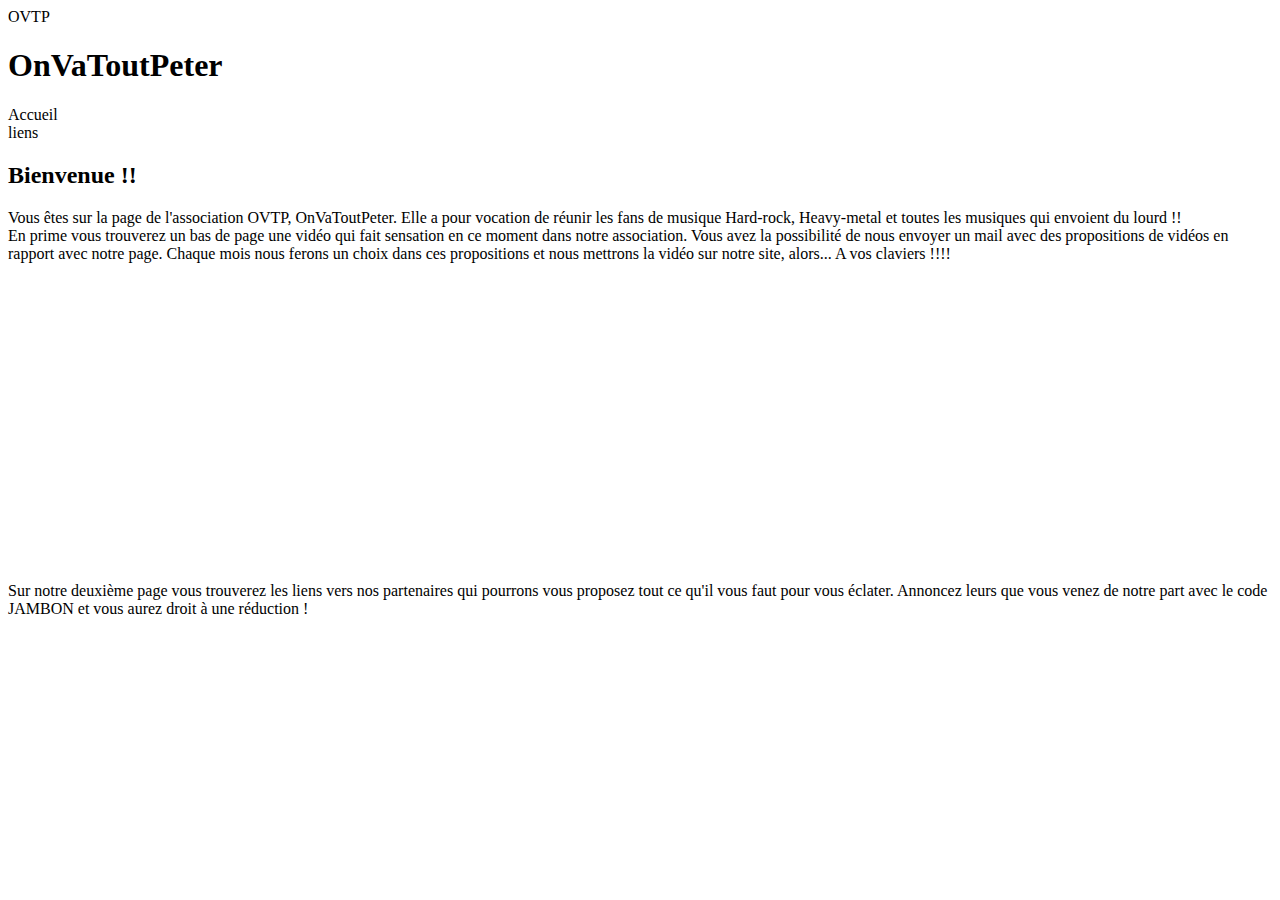
==== index.html @ 71aef123 "add video index.html" ====
<!DOCTYPE html>
<html lang="fr">
<head>
  <meta charset="UTF-8">
  <meta name="viewport" content="width=device-width, initial-scale=1.0">
  <title>voici le site web de l'association OnVaToutPeter, OVTP notre association regroupe les 
    amateurs de musique hard rock, trash métal, tout le monde est le bienvenu
      </title>
  <link href="https://cdn.jsdelivr.net/npm/bootstrap@5.0.0-beta1/dist/css/bootstrap.min.css" 
  rel="stylesheet" 
  integrity="sha384-giJF6kkoqNQ00vy+HMDP7azOuL0xtbfIcaT9wjKHr8RbDVddVHyTfAAsrekwKmP1" 
  crossorigin="anonymous">
</head>
<body>

  <!--title-->
  <header>
    <!--add logo-->
    <div>OVTP</div> 
    <h1>OnVaToutPeter</h1>
  </header>
  
  <!--navigation-->
  <div>Accueil</div>
  <div>liens</div>

  <!--content-->
  <main>

    <!--explications avec 1 photo-->
    <article>
      <H2>Bienvenue !!</H2>
      <div>Vous êtes sur la page de l'association OVTP, OnVaToutPeter. Elle a pour vocation de 
        réunir les fans de musique Hard-rock, Heavy-metal et toutes les musiques qui envoient du 
        lourd !!</div>
    </article>

    <!--explications avec 1 deuxieme photo-->
    <article>
      <div>En prime vous trouverez un bas de page une vidéo qui fait sensation en ce moment dans 
        notre association. Vous avez la possibilité de nous envoyer un mail avec des propositions
        de vidéos en rapport avec notre page. Chaque mois nous ferons un choix dans ces propositions 
        et nous mettrons la vidéo sur notre site, alors... A vos claviers !!!!</div>
    </article>
    <iframe width="560" height="315" src="https://www.youtube.com/embed/IaJ2UHiTa0o" 
    frameborder="0" 
    allow="accelerometer; muted; autoplay; clipboard-write; encrypted-media; gyroscope; picture-in-picture" 
    allowfullscreen></iframe>

    <!--explications avec un lien sur la 2eme page-->
    <article>
      <div>Sur notre deuxième page <!--mettre le lien--> vous trouverez les liens vers nos 
      partenaires qui pourrons vous proposez tout ce qu'il vous faut pour vous éclater. Annoncez 
      leurs que vous venez de notre part avec le code JAMBON et vous aurez droit à une réduction !
      </div>
    </article>

  </main>

  <!--footer avec tous droits réservé et logo-->
  <footer></footer>
</body>
</html>
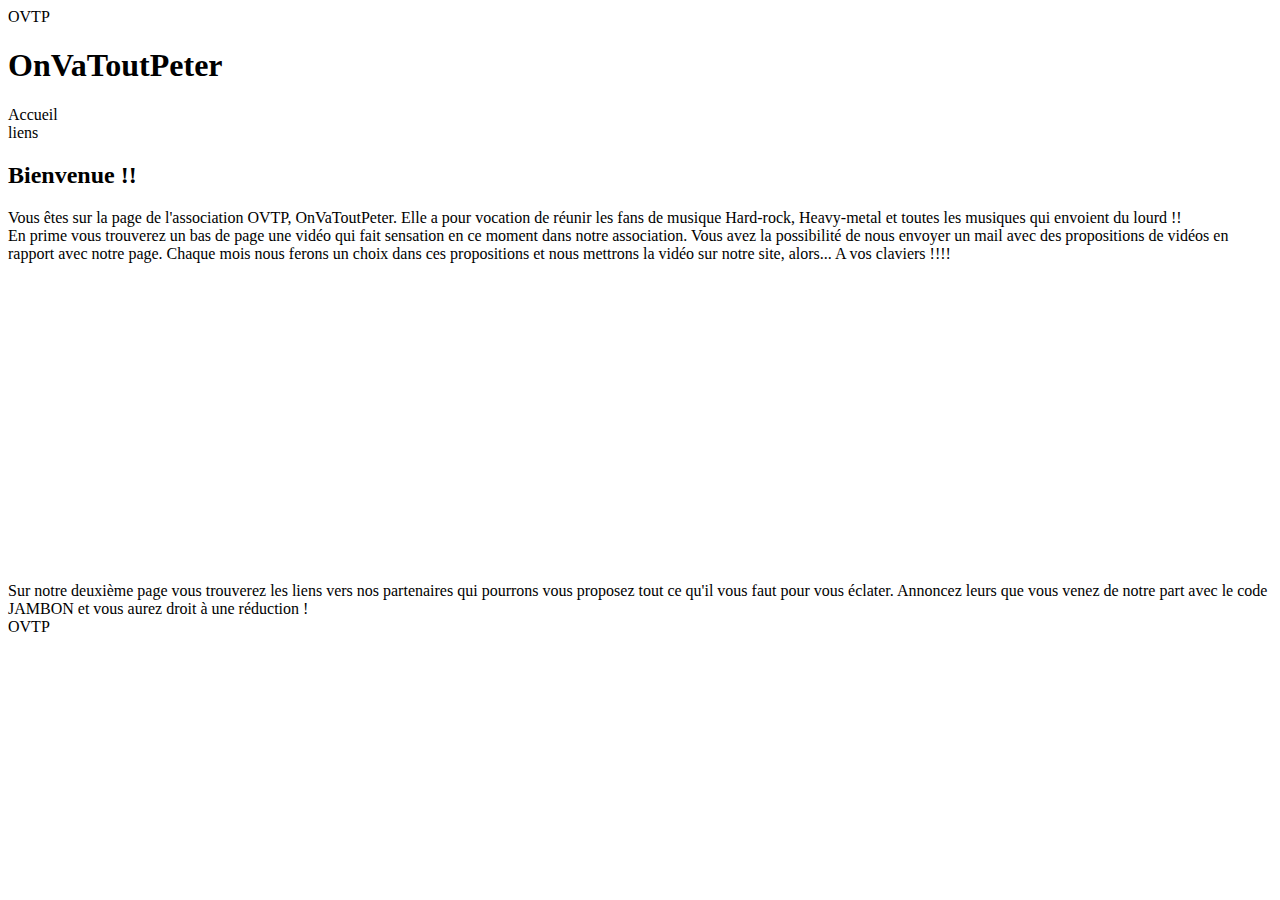
==== commit 2ae937f9: "end of script for index.html" ====
--- a/index.html
+++ b/index.html
@@ -58,6 +58,6 @@
   </main>
 
   <!--footer avec tous droits réservé et logo-->
-  <footer></footer>
+  <footer>OVTP</footer>
 </body>
 </html>
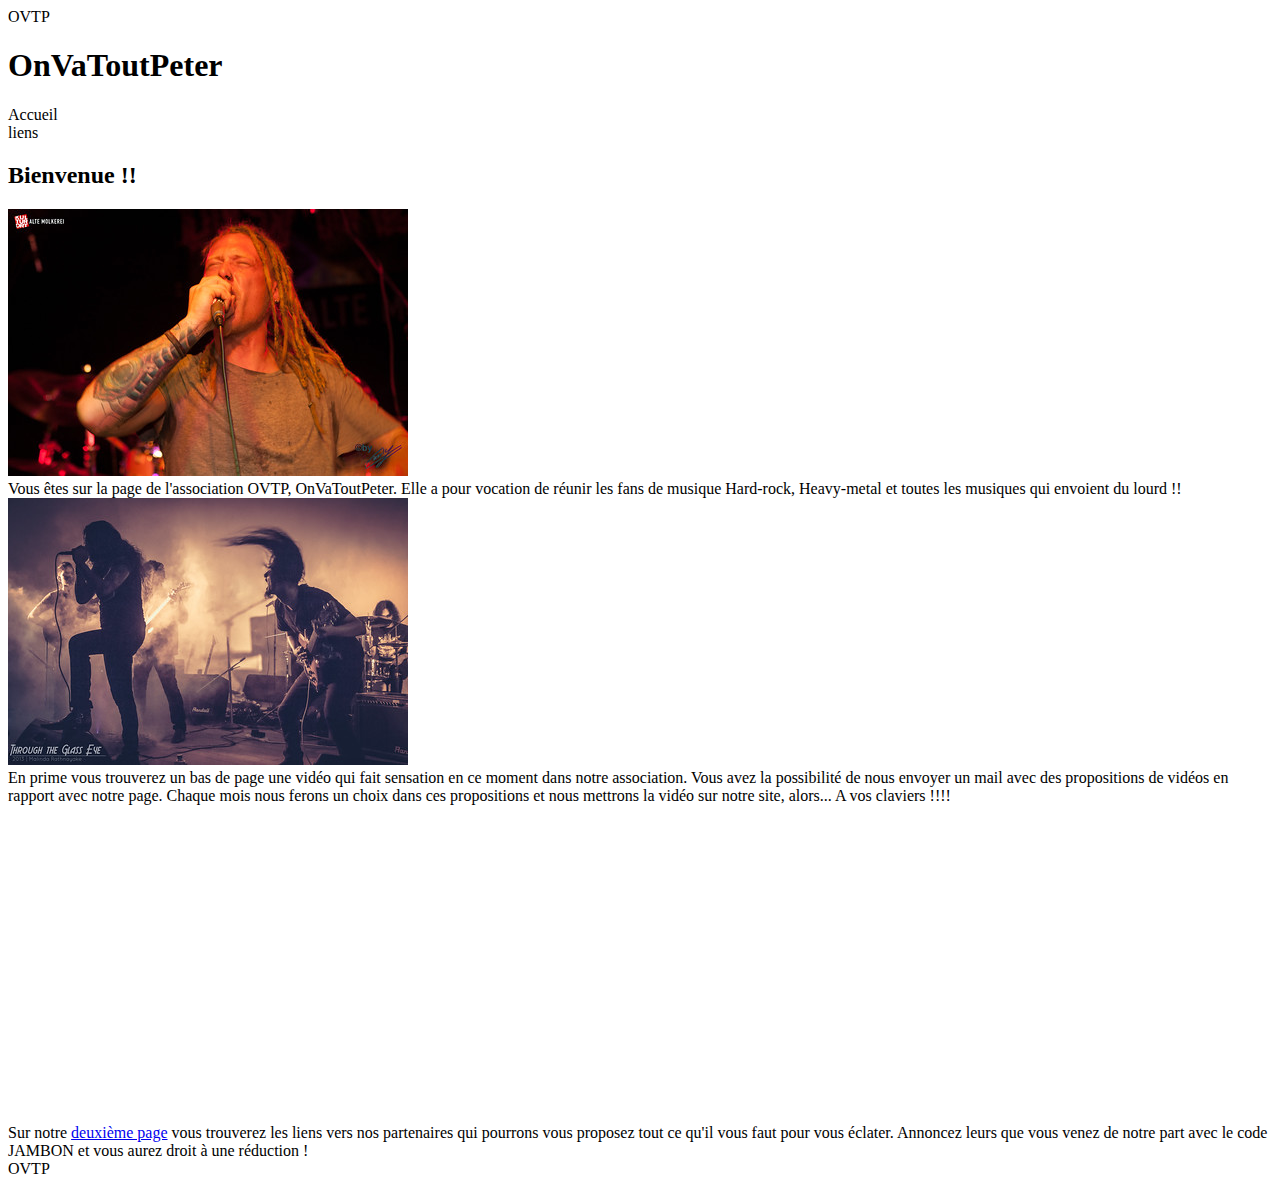
==== commit bc407b95: "debug delete page partenaires" ====
--- a/index.html
+++ b/index.html
@@ -30,6 +30,7 @@
     <!--explications avec 1 photo-->
     <article>
       <H2>Bienvenue !!</H2>
+      <img src="./media/heavy1.jpg">
       <div>Vous êtes sur la page de l'association OVTP, OnVaToutPeter. Elle a pour vocation de 
         réunir les fans de musique Hard-rock, Heavy-metal et toutes les musiques qui envoient du 
         lourd !!</div>
@@ -37,6 +38,7 @@
 
     <!--explications avec 1 deuxieme photo-->
     <article>
+      <img src="./media/heavy2.jpg">
       <div>En prime vous trouverez un bas de page une vidéo qui fait sensation en ce moment dans 
         notre association. Vous avez la possibilité de nous envoyer un mail avec des propositions
         de vidéos en rapport avec notre page. Chaque mois nous ferons un choix dans ces propositions 
@@ -49,7 +51,7 @@
 
     <!--explications avec un lien sur la 2eme page-->
     <article>
-      <div>Sur notre deuxième page <!--mettre le lien--> vous trouverez les liens vers nos 
+      <div>Sur notre <a href="./partenaires.html">deuxième page</a> vous trouverez les liens vers nos 
       partenaires qui pourrons vous proposez tout ce qu'il vous faut pour vous éclater. Annoncez 
       leurs que vous venez de notre part avec le code JAMBON et vous aurez droit à une réduction !
       </div>
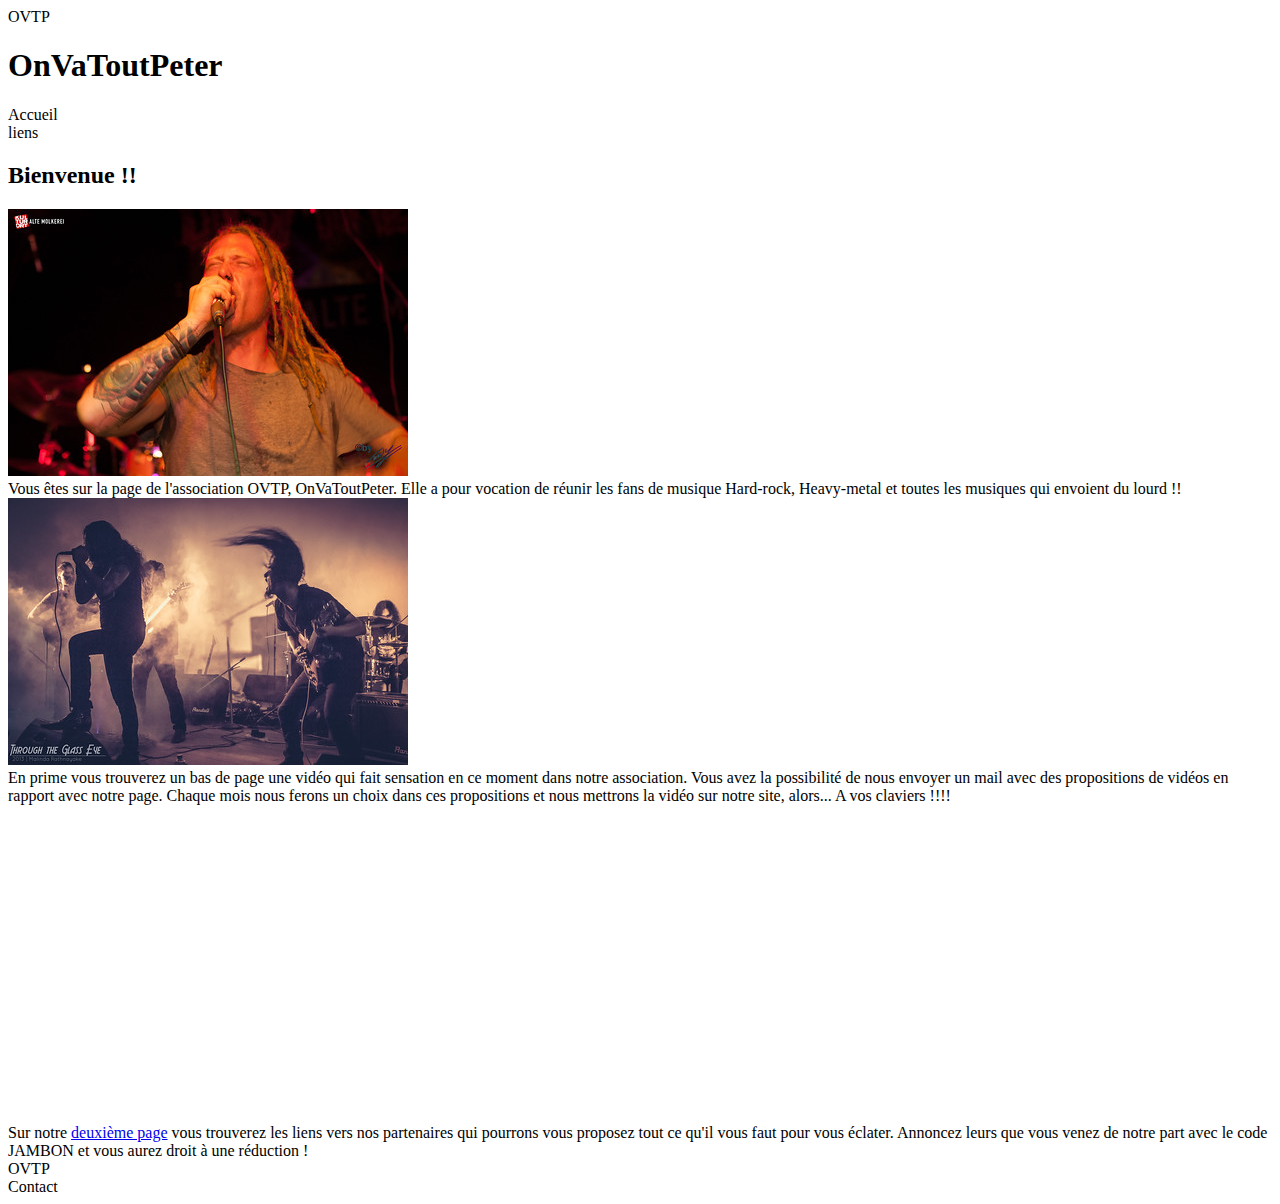
==== commit cc61941f: "add style.css" ====
--- a/index.html
+++ b/index.html
@@ -27,7 +27,7 @@
   <!--content-->
   <main>
 
-    <!--explications avec 1 photo-->
+    <!--explications with 1 picture-->
     <article>
       <H2>Bienvenue !!</H2>
       <img src="./media/heavy1.jpg">
@@ -36,7 +36,7 @@
         lourd !!</div>
     </article>
 
-    <!--explications avec 1 deuxieme photo-->
+    <!--explications with 1 picture-->
     <article>
       <img src="./media/heavy2.jpg">
       <div>En prime vous trouverez un bas de page une vidéo qui fait sensation en ce moment dans 
@@ -49,7 +49,7 @@
     allow="accelerometer; muted; autoplay; clipboard-write; encrypted-media; gyroscope; picture-in-picture" 
     allowfullscreen></iframe>
 
-    <!--explications avec un lien sur la 2eme page-->
+    <!--explications with link to second page-->
     <article>
       <div>Sur notre <a href="./partenaires.html">deuxième page</a> vous trouverez les liens vers nos 
       partenaires qui pourrons vous proposez tout ce qu'il vous faut pour vous éclater. Annoncez 
@@ -59,7 +59,10 @@
 
   </main>
 
-  <!--footer avec tous droits réservé et logo-->
-  <footer>OVTP</footer>
+  <!--footer with "tous droits réservés" and logo-->
+  <footer>
+    <div>OVTP</div>
+    <div>Contact</div>
+  </footer>
 </body>
 </html>
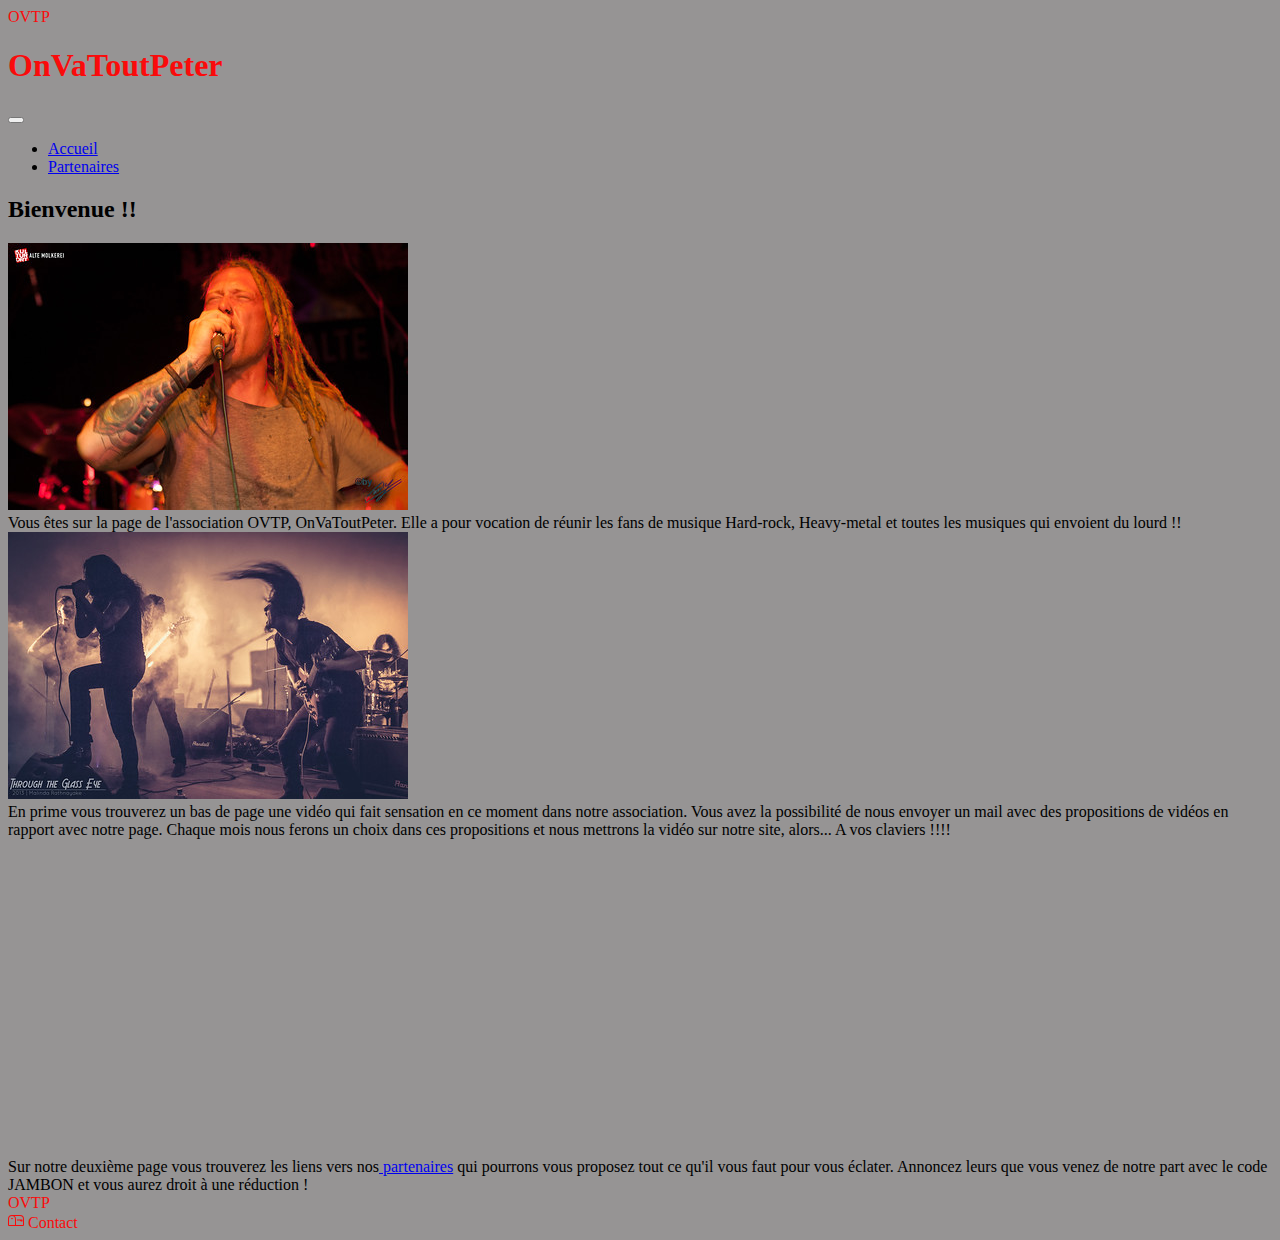
==== commit 0990ca2b: "begin to add bootsrap" ====
--- a/index.html
+++ b/index.html
@@ -5,11 +5,13 @@
   <meta name="viewport" content="width=device-width, initial-scale=1.0">
   <title>voici le site web de l'association OnVaToutPeter, OVTP notre association regroupe les 
     amateurs de musique hard rock, trash métal, tout le monde est le bienvenu
-      </title>
+  </title>
   <link href="https://cdn.jsdelivr.net/npm/bootstrap@5.0.0-beta1/dist/css/bootstrap.min.css" 
   rel="stylesheet" 
   integrity="sha384-giJF6kkoqNQ00vy+HMDP7azOuL0xtbfIcaT9wjKHr8RbDVddVHyTfAAsrekwKmP1" 
   crossorigin="anonymous">
+  <link rel="stylesheet" href="./style.css">
+  
 </head>
 <body>
 
@@ -21,8 +23,31 @@
   </header>
   
   <!--navigation-->
-  <div>Accueil</div>
-  <div>liens</div>
+  <div class="row no-gutters mr-2 ml-2">
+    <div class="col-12"> 
+      <nav class="navbar navbar-expand-lg navbar-dark bg-dark">
+        <a class="navbar-brand m-auto" href="NavigationBar"></a>
+        <button class="navbar-toggler" 
+        type="button" 
+        data-toggle="collapse" 
+        data-target="#navbarNav" 
+        aria-controls="navbarNav" 
+        aria-expanded="false" 
+        aria-label="Toggle navigation">
+          <span class="navbar-toggler-icon"></span>
+        </button>
+        <div class="collapse navbar-collapse text-white" id="navbarNav">
+          <ul class="navbar-nav mr-auto">
+            <li class="nav-item">
+              <a class="nav-link disabled" href="#" tabindex="-1" aria-disabled="true">Accueil</a>
+            </li>
+            <li class="nav-item">
+              <a class="nav-link active" href="./partenaires.html">Partenaires</a>
+            </li>
+          </ul>
+      </nav>
+    </div>
+  </div>
 
   <!--content-->
   <main>
@@ -46,13 +71,16 @@
     </article>
     <iframe width="560" height="315" src="https://www.youtube.com/embed/IaJ2UHiTa0o" 
     frameborder="0" 
-    allow="accelerometer; muted; autoplay; clipboard-write; encrypted-media; gyroscope; picture-in-picture" 
-    allowfullscreen></iframe>
+    allow="accelerometer; muted; autoplay; clipboard-write; encrypted-media; gyroscope; 
+    picture-in-picture" 
+    allowfullscreen>
+    <p>Votre navigateur ne prend pas en charge les vidéos HTML5.</p>
+    </iframe>
 
     <!--explications with link to second page-->
     <article>
-      <div>Sur notre <a href="./partenaires.html">deuxième page</a> vous trouverez les liens vers nos 
-      partenaires qui pourrons vous proposez tout ce qu'il vous faut pour vous éclater. Annoncez 
+      <div>Sur notre deuxième page vous trouverez les liens vers nos<a href="./partenaires.html"> 
+      partenaires</a> qui pourrons vous proposez tout ce qu'il vous faut pour vous éclater. Annoncez 
       leurs que vous venez de notre part avec le code JAMBON et vous aurez droit à une réduction !
       </div>
     </article>
@@ -62,7 +90,11 @@
   <!--footer with "tous droits réservés" and logo-->
   <footer>
     <div>OVTP</div>
-    <div>Contact</div>
+    <div><svg xmlns="http://www.w3.org/2000/svg" width="16" height="16" fill="currentColor" class="bi bi-mailbox" viewBox="0 0 16 16">
+      <path fill-rule="evenodd" d="M4 4a3 3 0 0 0-3 3v6h6V7a3 3 0 0 0-3-3zm0-1h8a4 4 0 0 1 4 4v6a1 1 0 0 1-1 1H1a1 1 0 0 1-1-1V7a4 4 0 0 1 4-4zm2.646 1A3.99 3.99 0 0 1 8 7v6h7V7a3 3 0 0 0-3-3H6.646z"/>
+      <path fill-rule="evenodd" d="M11.793 8.5H9v-1h5a.5.5 0 0 1 .5.5v1a.5.5 0 0 1-.5.5h-1a.5.5 0 0 1-.354-.146l-.853-.854z"/>
+      <path d="M5 7c0 .552-.448 0-1 0s-1 .552-1 0a1 1 0 0 1 2 0z"/>
+    </svg> Contact</div>
   </footer>
 </body>
 </html>
--- a/style.css
+++ b/style.css
@@ -0,0 +1,6 @@
+header, footer {
+  color: rgb(250, 11, 11);
+}
+body {
+  background: rgb(150, 148, 148);
+}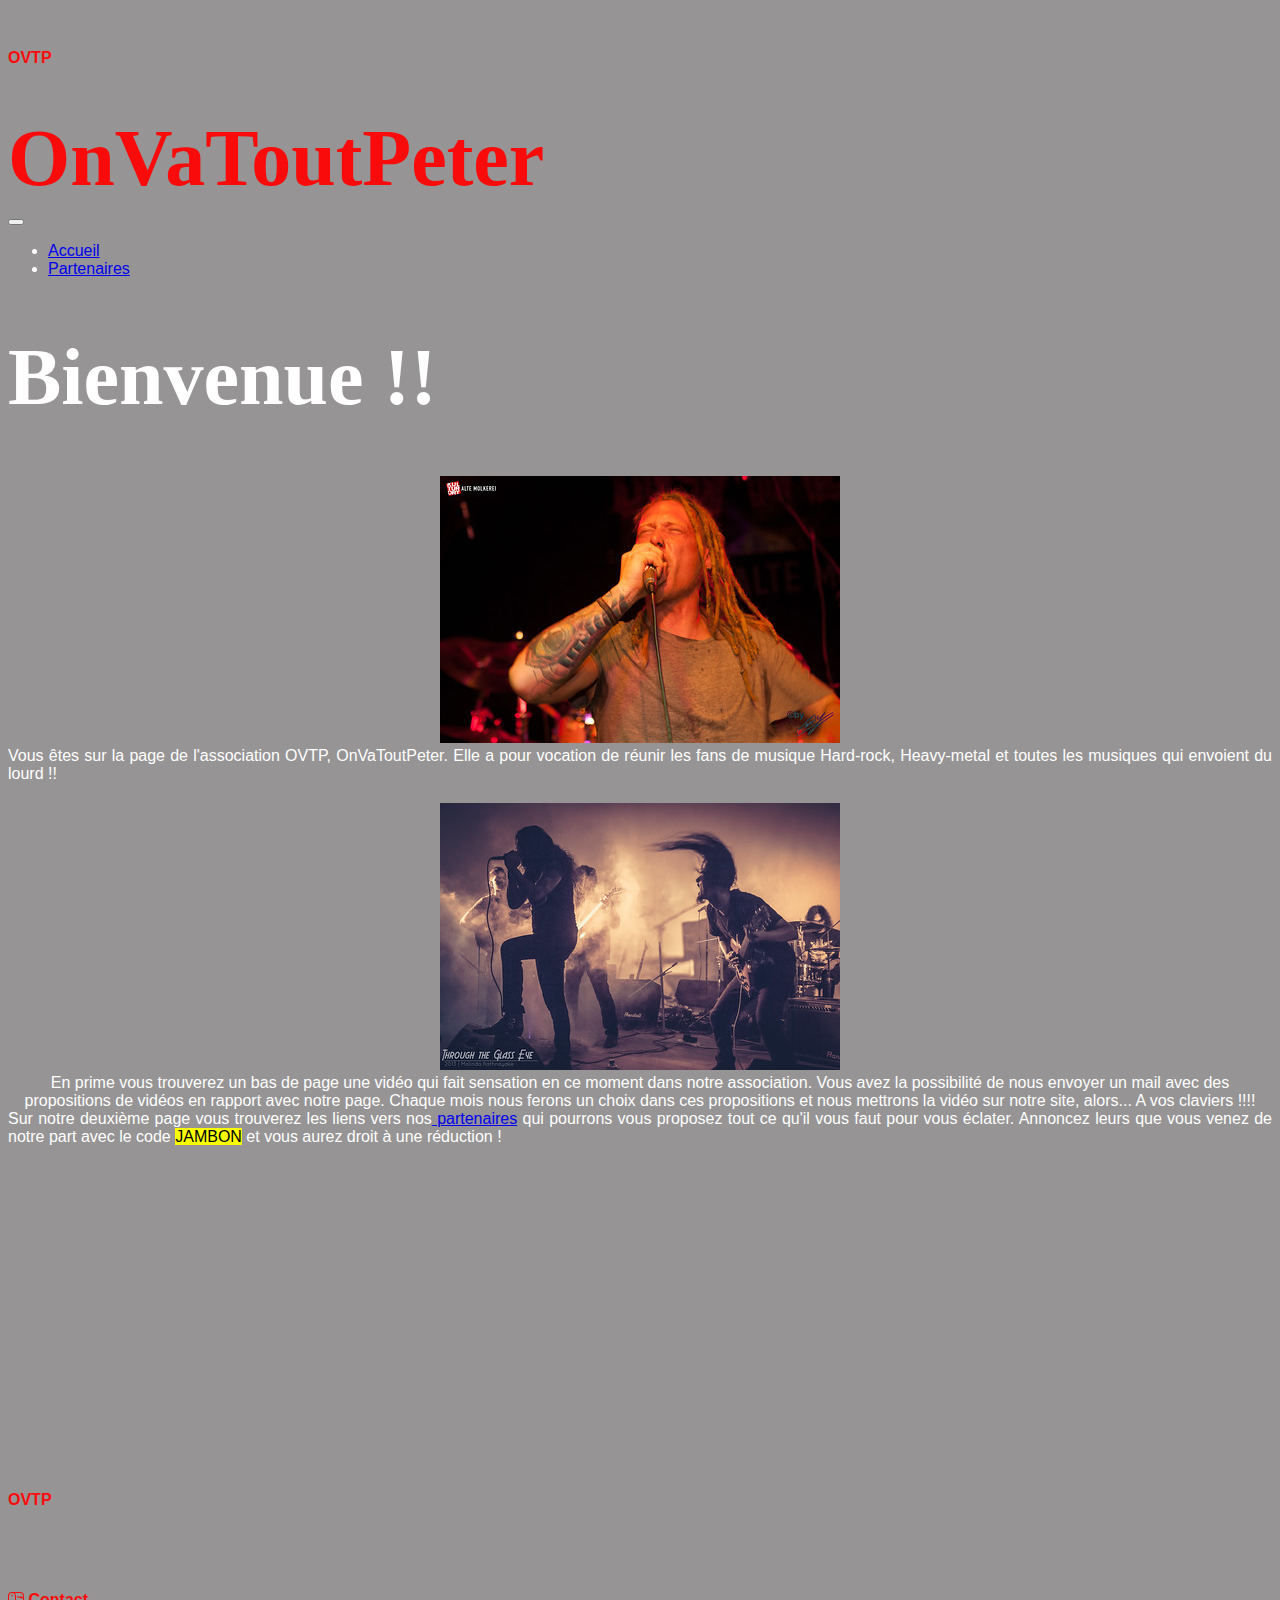
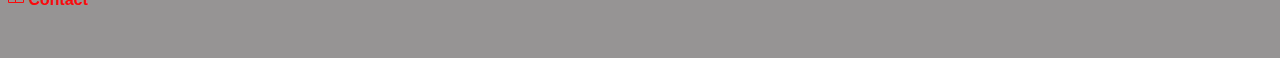
==== commit c190c0ff: "add bootsrap on index.html" ====
--- a/index.html
+++ b/index.html
@@ -16,16 +16,16 @@
 <body>
 
   <!--title-->
-  <header>
+  <header class="row no-gutters text-center">
     <!--add logo-->
-    <div>OVTP</div> 
-    <h1>OnVaToutPeter</h1>
+    <div class="col-1">OVTP</div> 
+    <div class="title col-11">OnVaToutPeter</div>
   </header>
   
   <!--navigation-->
   <div class="row no-gutters mr-2 ml-2">
     <div class="col-12"> 
-      <nav class="navbar navbar-expand-lg navbar-dark bg-dark">
+      <nav class="navbar navbar-expand-md navbar-dark bg-dark">
         <a class="navbar-brand m-auto" href="NavigationBar"></a>
         <button class="navbar-toggler" 
         type="button" 
@@ -52,47 +52,74 @@
   <!--content-->
   <main>
 
+    <H1 class="text-center">Bienvenue !!</H1>
+
     <!--explications with 1 picture-->
-    <article>
-      <H2>Bienvenue !!</H2>
-      <img src="./media/heavy1.jpg">
-      <div>Vous êtes sur la page de l'association OVTP, OnVaToutPeter. Elle a pour vocation de 
-        réunir les fans de musique Hard-rock, Heavy-metal et toutes les musiques qui envoient du 
-        lourd !!</div>
+    <div class="row no-gutters m-4 justify-content-center ">
+      <section class="col-12 col-md-5 border border-dark shadow p-3 mb-5 bg-rgb(150, 148, 148) rounded"> 
+        <article class="text-justify p-2">
+          <div class="col-12" style="text-align: center;">
+            <img src="./media/heavy1.jpg" class="w-100">
+          </div>
+          <div>Vous êtes sur la page de l'association OVTP, OnVaToutPeter. Elle a pour vocation de 
+            réunir les fans de musique Hard-rock, Heavy-metal et toutes les musiques qui envoient du 
+            lourd !!</div>
+        </article>
+      </section>
+
+      <section class="col-12 col-md-1" style="min-height: 20px;"></section>
+
+    <!--explications with 1 picture-->
+      <section class="col-12 col-md-5 border border-dark shadow p-3 mb-5 bg-rgb(150, 148, 148) rounded">
+        <article class="text-justify p-2">
+            <div class="col-12 pt-2 pr-4">
+              <div class="col-12" style="text-align: center;">
+                <img src="./media/heavy2.jpg" class="w-100">
+              <div>En prime vous trouverez un bas de page une vidéo qui fait sensation en ce moment dans 
+                notre association. Vous avez la possibilité de nous envoyer un mail avec des propositions
+                de vidéos en rapport avec notre page. Chaque mois nous ferons un choix dans ces propositions 
+                et nous mettrons la vidéo sur notre site, alors... A vos claviers !!!!</div>
+        </article>
+      </section>
+    </div>
+
+    <!--explications with link to second page-->
+    <article class="col-12 p-4">
+      <div>Sur notre deuxième page vous trouverez les liens vers nos<a href="./partenaires.html" 
+        class="text-decoration-none"> 
+      partenaires</a> qui pourrons vous proposez tout ce qu'il vous faut pour vous éclater. Annoncez 
+      leurs que vous venez de notre part avec le code <mark>JAMBON</mark> et vous aurez droit à une réduction !
+      </div>
     </article>
 
-    <!--explications with 1 picture-->
-    <article>
-      <img src="./media/heavy2.jpg">
-      <div>En prime vous trouverez un bas de page une vidéo qui fait sensation en ce moment dans 
-        notre association. Vous avez la possibilité de nous envoyer un mail avec des propositions
-        de vidéos en rapport avec notre page. Chaque mois nous ferons un choix dans ces propositions 
-        et nous mettrons la vidéo sur notre site, alors... A vos claviers !!!!</div>
-    </article>
-    <iframe width="560" height="315" src="https://www.youtube.com/embed/IaJ2UHiTa0o" 
-    frameborder="0" 
-    allow="accelerometer; muted; autoplay; clipboard-write; encrypted-media; gyroscope; 
-    picture-in-picture" 
-    allowfullscreen>
-    <p>Votre navigateur ne prend pas en charge les vidéos HTML5.</p>
-    </iframe>
+    <div class="row no-gutters m-4 justify-content-center ">
+      <section class="col-12 col-md-5 border border-dark shadow p-3 mb-5 bg-rgb(150, 148, 148) rounded"> 
+        <div class="col-12" style="text-align: center;">
+          <iframe height="300" class="w-100" src="https://www.youtube.com/embed/IaJ2UHiTa0o" 
+          frameborder="0" 
+          allow="accelerometer; muted; autoplay; clipboard-write; encrypted-media; gyroscope; 
+          picture-in-picture" 
+          allowfullscreen>
+          <p>Votre navigateur ne prend pas en charge les vidéos HTML5.</p>
+          </iframe>
+        </div>
+      </section>
+    </div>
 
-    <!--explications with link to second page-->
-    <article>
-      <div>Sur notre deuxième page vous trouverez les liens vers nos<a href="./partenaires.html"> 
-      partenaires</a> qui pourrons vous proposez tout ce qu'il vous faut pour vous éclater. Annoncez 
-      leurs que vous venez de notre part avec le code JAMBON et vous aurez droit à une réduction !
-      </div>
-    </article>
+    
 
   </main>
 
   <!--footer with "tous droits réservés" and logo-->
-  <footer>
-    <div>OVTP</div>
-    <div><svg xmlns="http://www.w3.org/2000/svg" width="16" height="16" fill="currentColor" class="bi bi-mailbox" viewBox="0 0 16 16">
-      <path fill-rule="evenodd" d="M4 4a3 3 0 0 0-3 3v6h6V7a3 3 0 0 0-3-3zm0-1h8a4 4 0 0 1 4 4v6a1 1 0 0 1-1 1H1a1 1 0 0 1-1-1V7a4 4 0 0 1 4-4zm2.646 1A3.99 3.99 0 0 1 8 7v6h7V7a3 3 0 0 0-3-3H6.646z"/>
-      <path fill-rule="evenodd" d="M11.793 8.5H9v-1h5a.5.5 0 0 1 .5.5v1a.5.5 0 0 1-.5.5h-1a.5.5 0 0 1-.354-.146l-.853-.854z"/>
+  <footer class="row no-gutters text-center border-top border-dark">
+    <div class="col-6">OVTP</div>
+    <div class="contact col-6"><svg xmlns="http://www.w3.org/2000/svg" width="16" height="16" fill="currentColor" 
+      class="bi bi-mailbox" viewBox="0 0 16 16">
+      <path fill-rule="evenodd" 
+      d="M4 4a3 3 0 0 0-3 3v6h6V7a3 3 0 0 0-3-3zm0-1h8a4 4 0 0 1 4 4v6a1 1 0 0 1-1 1H1a1 1 0 0 
+      1-1-1V7a4 4 0 0 1 4-4zm2.646 1A3.99 3.99 0 0 1 8 7v6h7V7a3 3 0 0 0-3-3H6.646z"/>
+      <path fill-rule="evenodd" d="M11.793 8.5H9v-1h5a.5.5 0 0 1 .5.5v1a.5.5 0 0 1-.5.5h-1a.5.5 0 0 
+      1-.354-.146l-.853-.854z"/>
       <path d="M5 7c0 .552-.448 0-1 0s-1 .552-1 0a1 1 0 0 1 2 0z"/>
     </svg> Contact</div>
   </footer>
--- a/style.css
+++ b/style.css
@@ -1,6 +1,17 @@
 header, footer {
   color: rgb(250, 11, 11);
+  line-height: 100px;
+  font-weight: bold;
 }
 body {
   background: rgb(150, 148, 148);
-}+  text-align: justify;
+  font-family:Arial, Helvetica, sans-serif;
+  color: white;
+}
+
+.title, h1 {
+  
+  font-family: 'chiller', cursive;
+  font-size: 5em;
+}
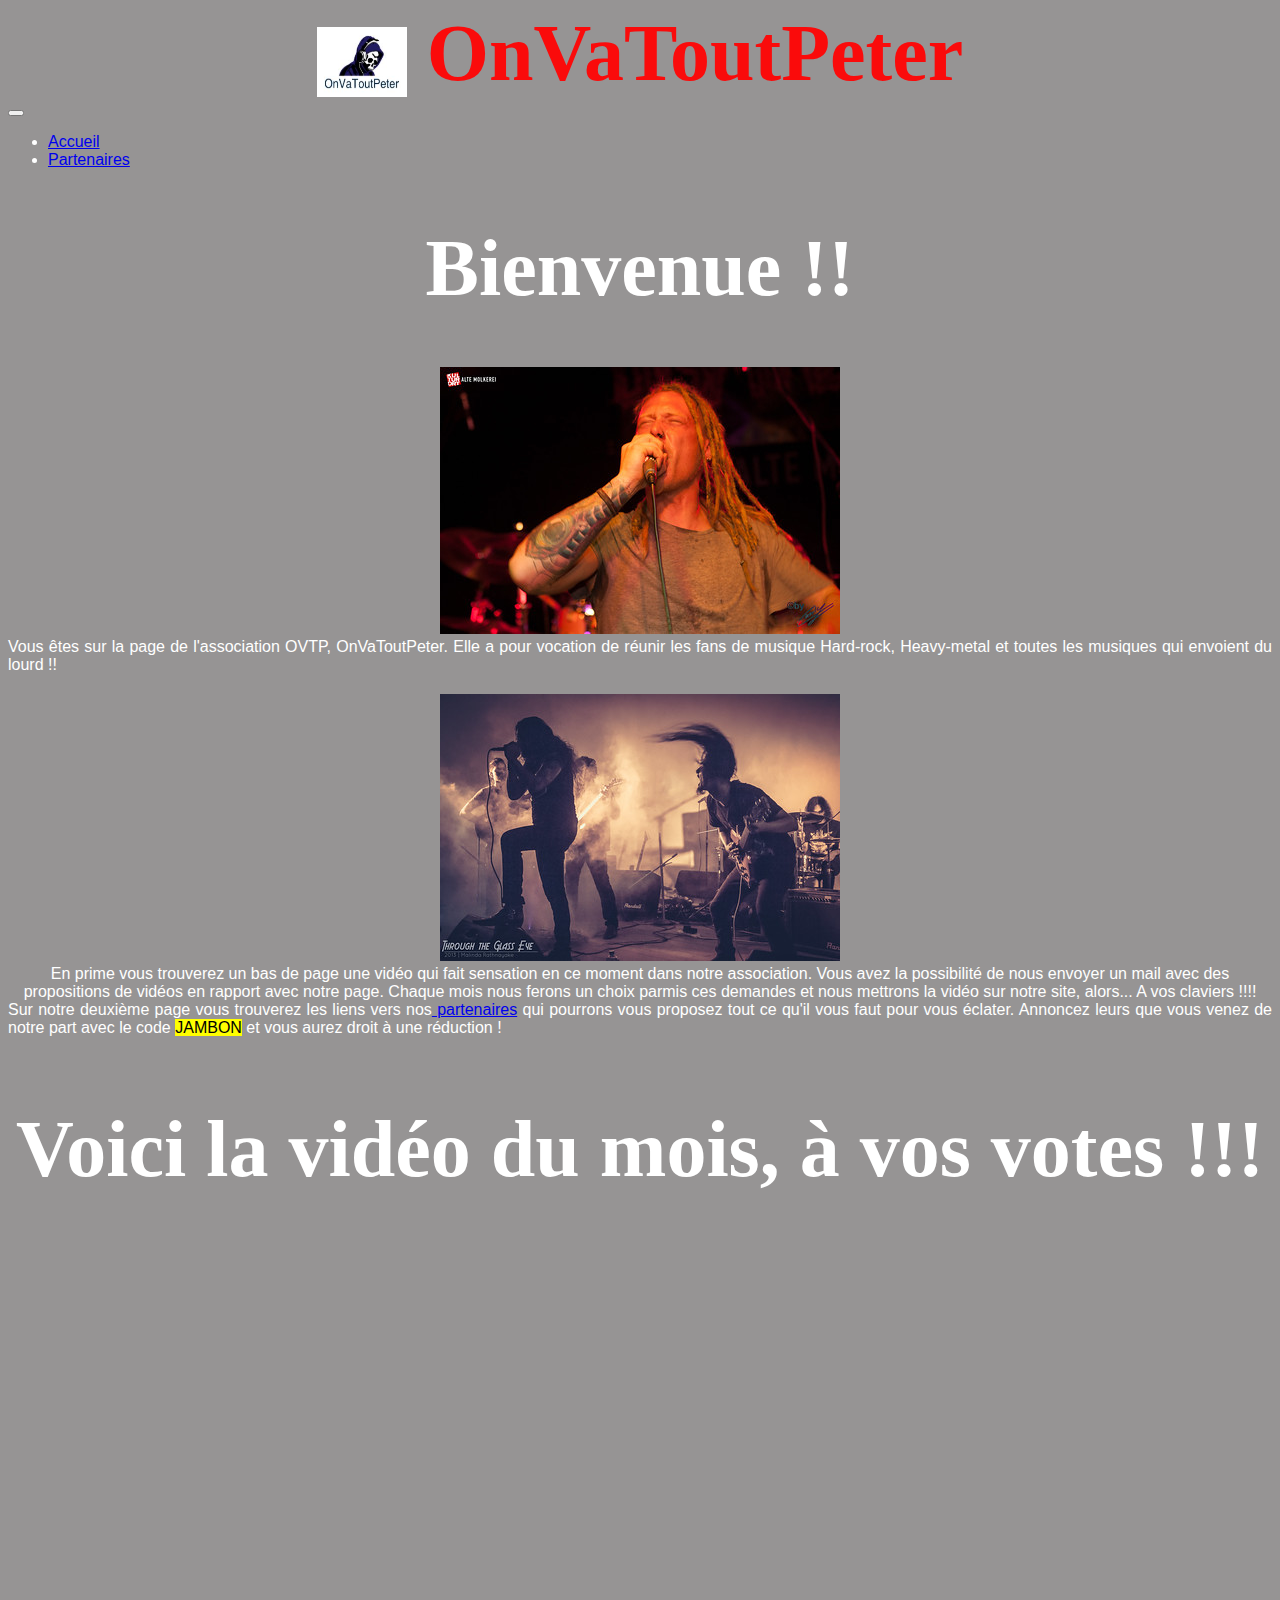
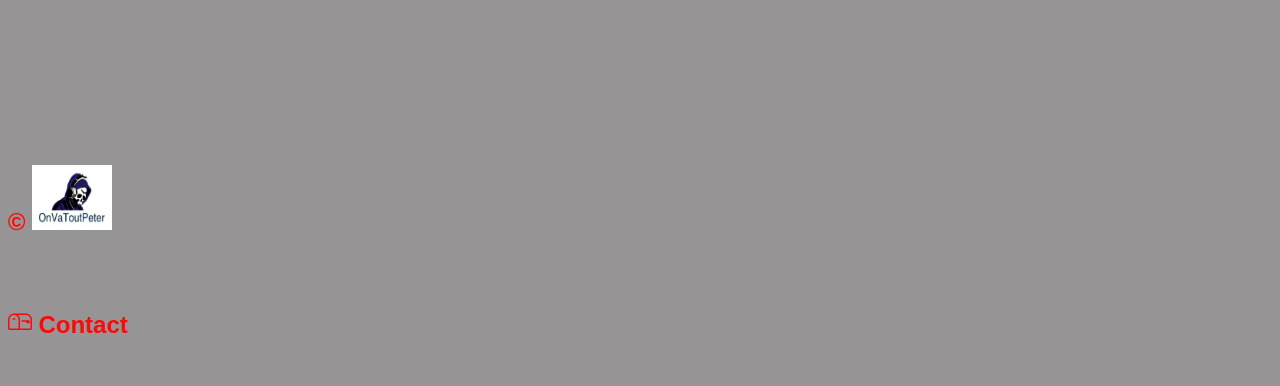
==== commit 3ea2b820: "finish bootstrap" ====
--- a/index.html
+++ b/index.html
@@ -6,9 +6,9 @@
   <title>voici le site web de l'association OnVaToutPeter, OVTP notre association regroupe les 
     amateurs de musique hard rock, trash métal, tout le monde est le bienvenu
   </title>
-  <link href="https://cdn.jsdelivr.net/npm/bootstrap@5.0.0-beta1/dist/css/bootstrap.min.css" 
-  rel="stylesheet" 
-  integrity="sha384-giJF6kkoqNQ00vy+HMDP7azOuL0xtbfIcaT9wjKHr8RbDVddVHyTfAAsrekwKmP1" 
+  <link rel="stylesheet" 
+  href="https://cdn.jsdelivr.net/npm/bootstrap@4.5.3/dist/css/bootstrap.min.css" 
+  integrity="sha384-TX8t27EcRE3e/ihU7zmQxVncDAy5uIKz4rEkgIXeMed4M0jlfIDPvg6uqKI2xXr2" 
   crossorigin="anonymous">
   <link rel="stylesheet" href="./style.css">
   
@@ -16,10 +16,11 @@
 <body>
 
   <!--title-->
-  <header class="row no-gutters text-center">
+  <header class="row no-gutters">
     <!--add logo-->
-    <div class="col-1">OVTP</div> 
-    <div class="title col-11">OnVaToutPeter</div>
+    <div class="col-12 title">
+      <img src="./media/logo1.jpg" width="90" height="70" class=" logoHeader d-inline-block">
+      OnVaToutPeter </div>
   </header>
   
   <!--navigation-->
@@ -39,20 +40,20 @@
         <div class="collapse navbar-collapse text-white" id="navbarNav">
           <ul class="navbar-nav mr-auto">
             <li class="nav-item">
-              <a class="nav-link disabled" href="#" tabindex="-1" aria-disabled="true">Accueil</a>
+              <a class="nav-link active" href="#">Accueil</a>
             </li>
-            <li class="nav-item">
-              <a class="nav-link active" href="./partenaires.html">Partenaires</a>
+            <li class="nav-item ">
+              <a class="nav-link" href="./partenaires.html">Partenaires</a>
             </li>
           </ul>
+        </div>
       </nav>
     </div>
   </div>
-
-  <!--content-->
+    <!--content-->
   <main>
 
-    <H1 class="text-center">Bienvenue !!</H1>
+    <H1>Bienvenue !!</H1>
 
     <!--explications with 1 picture-->
     <div class="row no-gutters m-4 justify-content-center ">
@@ -75,27 +76,31 @@
             <div class="col-12 pt-2 pr-4">
               <div class="col-12" style="text-align: center;">
                 <img src="./media/heavy2.jpg" class="w-100">
-              <div>En prime vous trouverez un bas de page une vidéo qui fait sensation en ce moment dans 
-                notre association. Vous avez la possibilité de nous envoyer un mail avec des propositions
-                de vidéos en rapport avec notre page. Chaque mois nous ferons un choix dans ces propositions 
-                et nous mettrons la vidéo sur notre site, alors... A vos claviers !!!!</div>
+              <div>En prime vous trouverez un bas de page une vidéo qui fait sensation en ce moment 
+                dans notre association. Vous avez la possibilité de nous envoyer un mail avec des 
+                propositions de vidéos en rapport avec notre page. Chaque mois nous ferons un choix 
+                parmis ces demandes et nous mettrons la vidéo sur notre site, alors... 
+                A vos claviers !!!!</div>
         </article>
       </section>
     </div>
 
     <!--explications with link to second page-->
-    <article class="col-12 p-4">
+    <article class="col-12 p-4 text-center">
       <div>Sur notre deuxième page vous trouverez les liens vers nos<a href="./partenaires.html" 
         class="text-decoration-none"> 
       partenaires</a> qui pourrons vous proposez tout ce qu'il vous faut pour vous éclater. Annoncez 
-      leurs que vous venez de notre part avec le code <mark>JAMBON</mark> et vous aurez droit à une réduction !
+      leurs que vous venez de notre part avec le code <mark>JAMBON</mark> et vous aurez droit à une 
+      réduction !
       </div>
     </article>
 
-    <div class="row no-gutters m-4 justify-content-center ">
-      <section class="col-12 col-md-5 border border-dark shadow p-3 mb-5 bg-rgb(150, 148, 148) rounded"> 
+    <h2>Voici la vidéo du mois, à vos votes !!!</h2>
+
+    <div class="row no-gutters m-4 justify-content-center">
+      <section class="col-12 col-lg-8 border border-dark shadow p-3 mb-5 bg-rgb(150, 148, 148) rounded"> 
         <div class="col-12" style="text-align: center;">
-          <iframe height="300" class="w-100" src="https://www.youtube.com/embed/IaJ2UHiTa0o" 
+          <iframe height="500" class="w-100" src="https://www.youtube.com/embed/IaJ2UHiTa0o" 
           frameborder="0" 
           allow="accelerometer; muted; autoplay; clipboard-write; encrypted-media; gyroscope; 
           picture-in-picture" 
@@ -112,16 +117,42 @@
 
   <!--footer with "tous droits réservés" and logo-->
   <footer class="row no-gutters text-center border-top border-dark">
-    <div class="col-6">OVTP</div>
-    <div class="contact col-6"><svg xmlns="http://www.w3.org/2000/svg" width="16" height="16" fill="currentColor" 
-      class="bi bi-mailbox" viewBox="0 0 16 16">
-      <path fill-rule="evenodd" 
-      d="M4 4a3 3 0 0 0-3 3v6h6V7a3 3 0 0 0-3-3zm0-1h8a4 4 0 0 1 4 4v6a1 1 0 0 1-1 1H1a1 1 0 0 
-      1-1-1V7a4 4 0 0 1 4-4zm2.646 1A3.99 3.99 0 0 1 8 7v6h7V7a3 3 0 0 0-3-3H6.646z"/>
-      <path fill-rule="evenodd" d="M11.793 8.5H9v-1h5a.5.5 0 0 1 .5.5v1a.5.5 0 0 1-.5.5h-1a.5.5 0 0 
-      1-.354-.146l-.853-.854z"/>
-      <path d="M5 7c0 .552-.448 0-1 0s-1 .552-1 0a1 1 0 0 1 2 0z"/>
-    </svg> Contact</div>
+    <div class="col-6">
+      <a class="copyright">
+        &copy
+      </a>
+      <img src="./media/logo1.jpg" width="80" height="65" class="d-inline-block">
+    </div>
+    <div class="col-6">
+      <a class="copyright" href="mailto: exemple.exercice@gmail.com">
+        <svg width="1em" height="1em" viewBox="0 0 16 16" class="bi bi-mailbox" 
+        fill="currentColor" xmlns="http://www.w3.org/2000/svg">
+          <path fill-rule="evenodd" d="M4 4a3 3 0 0 0-3 3v6h6V7a3 3 0 0 0-3-3zm0-1h8a4 4 0 0 1 4 4v6a1 
+          1 0 0 1-1 1H1a1 1 0 0 1-1-1V7a4 4 0 0 1 4-4zm2.646 1A3.99 3.99 0 0 1 8 
+          7v6h7V7a3 3 0 0 0-3-3H6.646z"/>
+          <path fill-rule="evenodd" d="M11.793 8.5H9v-1h5a.5.5 0 0 1 .5.5v1a.5.5 0 0 
+          1-.5.5h-1a.5.5 0 0 1-.354-.146l-.853-.854z"/>
+          <path d="M5 7c0 .552-.448 0-1 0s-1 .552-1 0a1 1 0 0 1 2 0z"/>
+        </svg>
+        Contact
+      </a>
+    </div>
   </footer>
+
+  <noscript>
+    <p>Merci d'activer Javascript afin de pouvoir bénéficier de toutes les 
+      fonctionnalités de ce site</p>
+  </noscript>
+  <script src="./liens/fichier.js"
+  <script 
+    src="https://code.jquery.com/jquery-3.5.1.slim.min.js" 
+    integrity="sha384-DfXdz2htPH0lsSSs5nCTpuj/zy4C+OGpamoFVy38MVBnE+IbbVYUew+OrCXaRkfj" 
+    crossorigin="anonymous">
+  </script>
+  <script src="https://cdn.jsdelivr.net/npm/bootstrap@4.5.3/dist/js/bootstrap.bundle.min.js" 
+  integrity="sha384-ho+j7jyWK8fNQe+A12Hb8AhRq26LrZ/JpcUGGOn+Y7RsweNrtN/tE3MoK7ZeZDyx" 
+  crossorigin="anonymous">
+  </script>
+  
 </body>
 </html>
--- a/style.css
+++ b/style.css
@@ -1,8 +1,8 @@
 header, footer {
   color: rgb(250, 11, 11);
-  line-height: 100px;
   font-weight: bold;
 }
+
 body {
   background: rgb(150, 148, 148);
   text-align: justify;
@@ -10,8 +10,23 @@
   color: white;
 }
 
-.title, h1 {
-  
+.title, h1, h2 {
   font-family: 'chiller', cursive;
   font-size: 5em;
+  text-align: center;
+
 }
+
+.copyright {
+  text-decoration: none;
+  font-size: 1.5em;
+  color: rgb(250, 11, 11);
+}
+
+.logoHeader {
+  vertical-align: sub;
+}
+
+footer {
+  line-height: 100px;
+}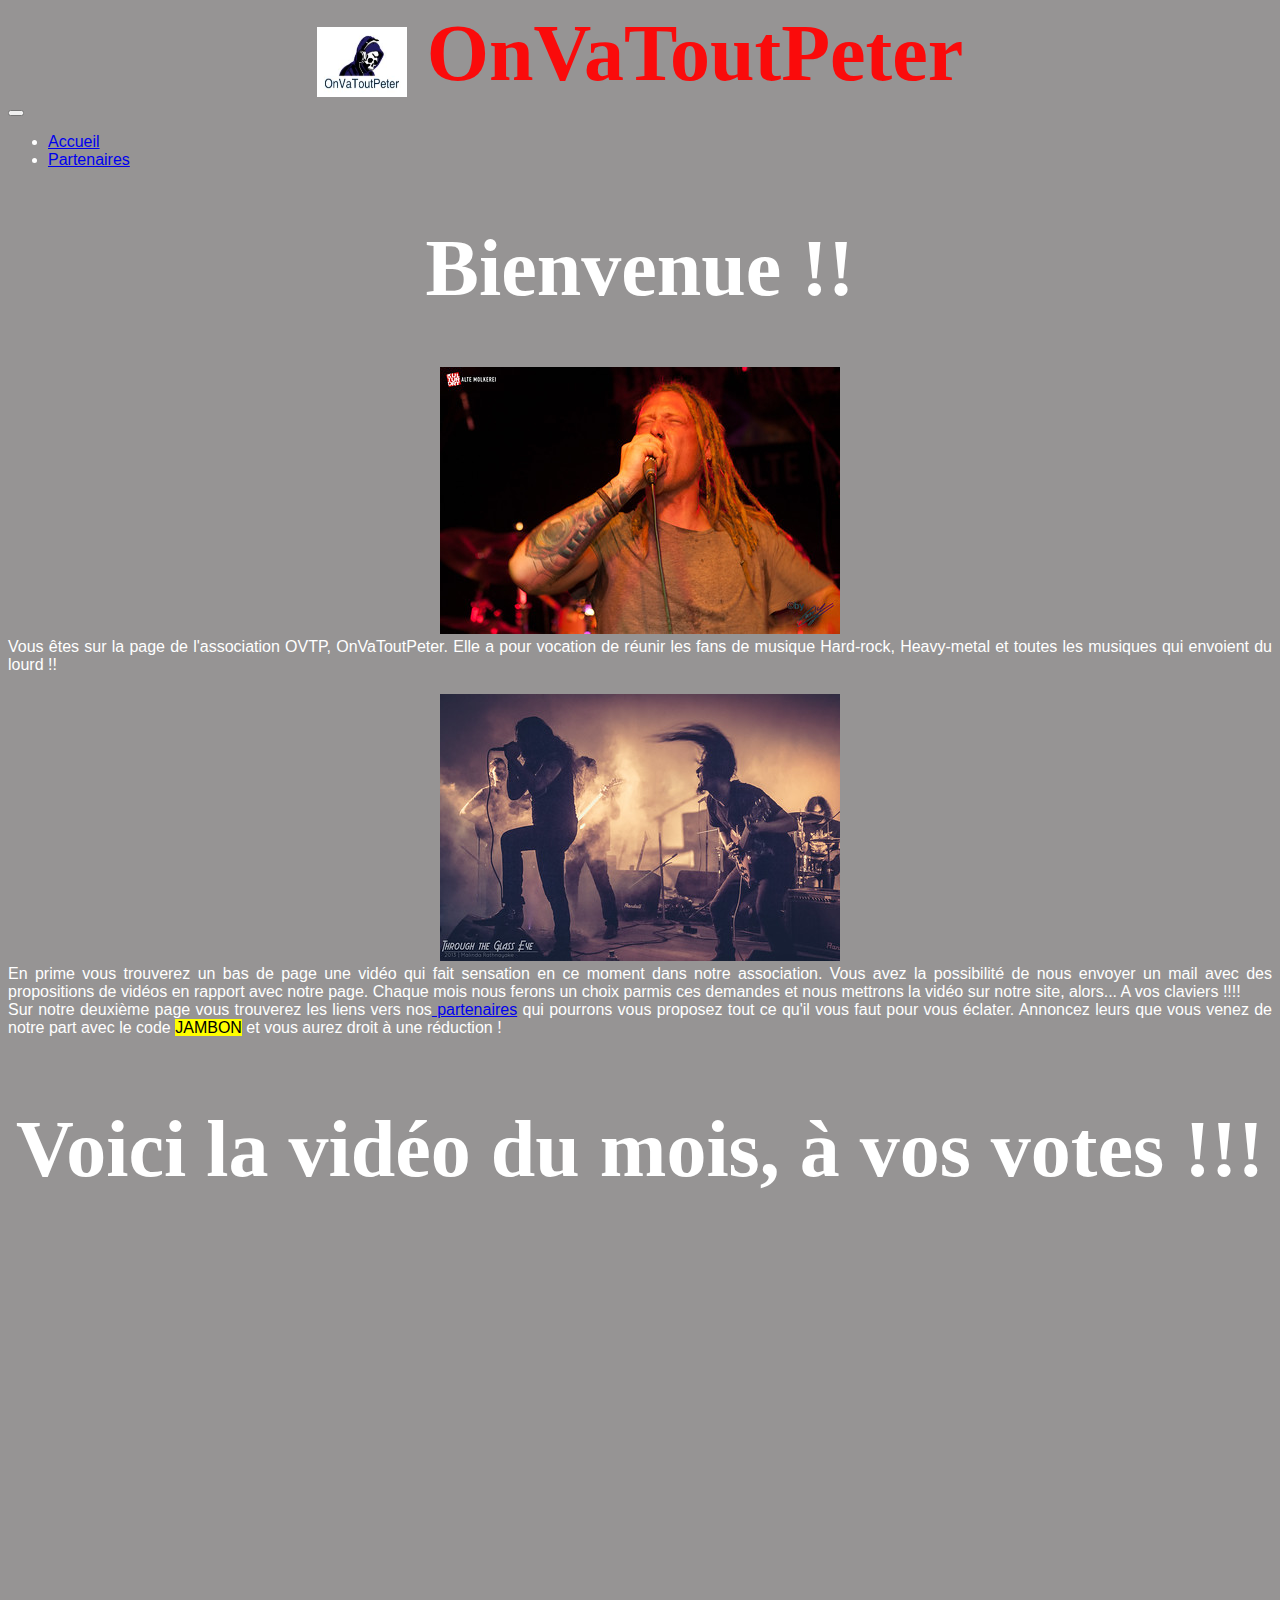
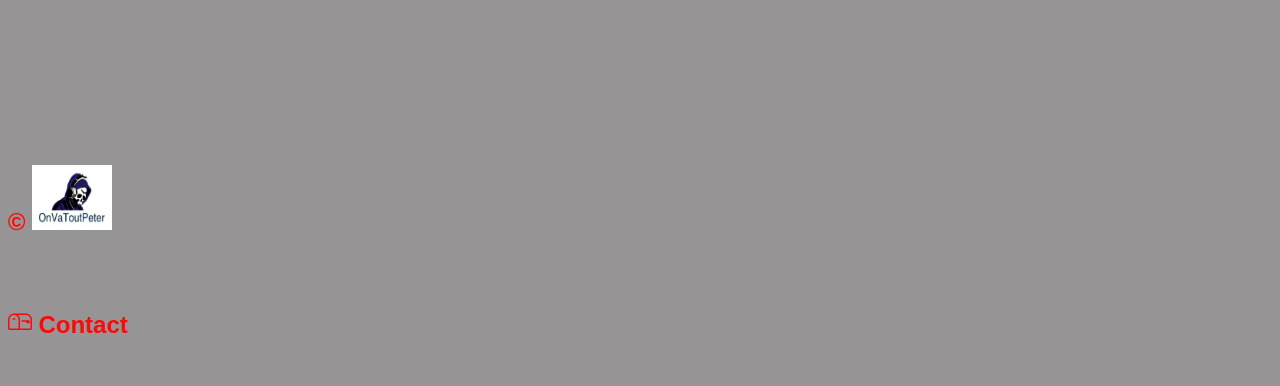
==== commit a7235b39: "debug js script" ====
--- a/index.html
+++ b/index.html
@@ -64,7 +64,8 @@
           </div>
           <div>Vous êtes sur la page de l'association OVTP, OnVaToutPeter. Elle a pour vocation de 
             réunir les fans de musique Hard-rock, Heavy-metal et toutes les musiques qui envoient du 
-            lourd !!</div>
+            lourd !!
+          </div>
         </article>
       </section>
 
@@ -76,11 +77,14 @@
             <div class="col-12 pt-2 pr-4">
               <div class="col-12" style="text-align: center;">
                 <img src="./media/heavy2.jpg" class="w-100">
+              </div>
               <div>En prime vous trouverez un bas de page une vidéo qui fait sensation en ce moment 
                 dans notre association. Vous avez la possibilité de nous envoyer un mail avec des 
                 propositions de vidéos en rapport avec notre page. Chaque mois nous ferons un choix 
                 parmis ces demandes et nous mettrons la vidéo sur notre site, alors... 
-                A vos claviers !!!!</div>
+                A vos claviers !!!!
+              </div>
+            </div>
         </article>
       </section>
     </div>
@@ -127,11 +131,11 @@
       <a class="copyright" href="mailto: exemple.exercice@gmail.com">
         <svg width="1em" height="1em" viewBox="0 0 16 16" class="bi bi-mailbox" 
         fill="currentColor" xmlns="http://www.w3.org/2000/svg">
-          <path fill-rule="evenodd" d="M4 4a3 3 0 0 0-3 3v6h6V7a3 3 0 0 0-3-3zm0-1h8a4 4 0 0 1 4 4v6a1 
-          1 0 0 1-1 1H1a1 1 0 0 1-1-1V7a4 4 0 0 1 4-4zm2.646 1A3.99 3.99 0 0 1 8 
-          7v6h7V7a3 3 0 0 0-3-3H6.646z"/>
-          <path fill-rule="evenodd" d="M11.793 8.5H9v-1h5a.5.5 0 0 1 .5.5v1a.5.5 0 0 
-          1-.5.5h-1a.5.5 0 0 1-.354-.146l-.853-.854z"/>
+          <path fill-rule="evenodd" 
+          d="M4 4a3 3 0 0 0-3 3v6h6V7a3 3 0 0 0-3-3zm0-1h8a4 4 0 0 1 4 4v6a1 1 0 0 1-1 1H1a1 1 0 0 
+          1-1-1V7a4 4 0 0 1 4-4zm2.646 1A3.99 3.99 0 0 1 8 7v6h7V7a3 3 0 0 0-3-3H6.646z"/>
+          <path fill-rule="evenodd" 
+          d="M11.793 8.5H9v-1h5a.5.5 0 0 1 .5.5v1a.5.5 0 0 1-.5.5h-1a.5.5 0 0 1-.354-.146l-.853-.854z"/>
           <path d="M5 7c0 .552-.448 0-1 0s-1 .552-1 0a1 1 0 0 1 2 0z"/>
         </svg>
         Contact
@@ -143,9 +147,9 @@
     <p>Merci d'activer Javascript afin de pouvoir bénéficier de toutes les 
       fonctionnalités de ce site</p>
   </noscript>
-  <script src="./liens/fichier.js"
+  <script src="./liens/fichier.js"></script>
   <script 
-    src="https://code.jquery.com/jquery-3.5.1.slim.min.js" 
+  src="https://code.jquery.com/jquery-3.5.1.slim.min.js" 
     integrity="sha384-DfXdz2htPH0lsSSs5nCTpuj/zy4C+OGpamoFVy38MVBnE+IbbVYUew+OrCXaRkfj" 
     crossorigin="anonymous">
   </script>
